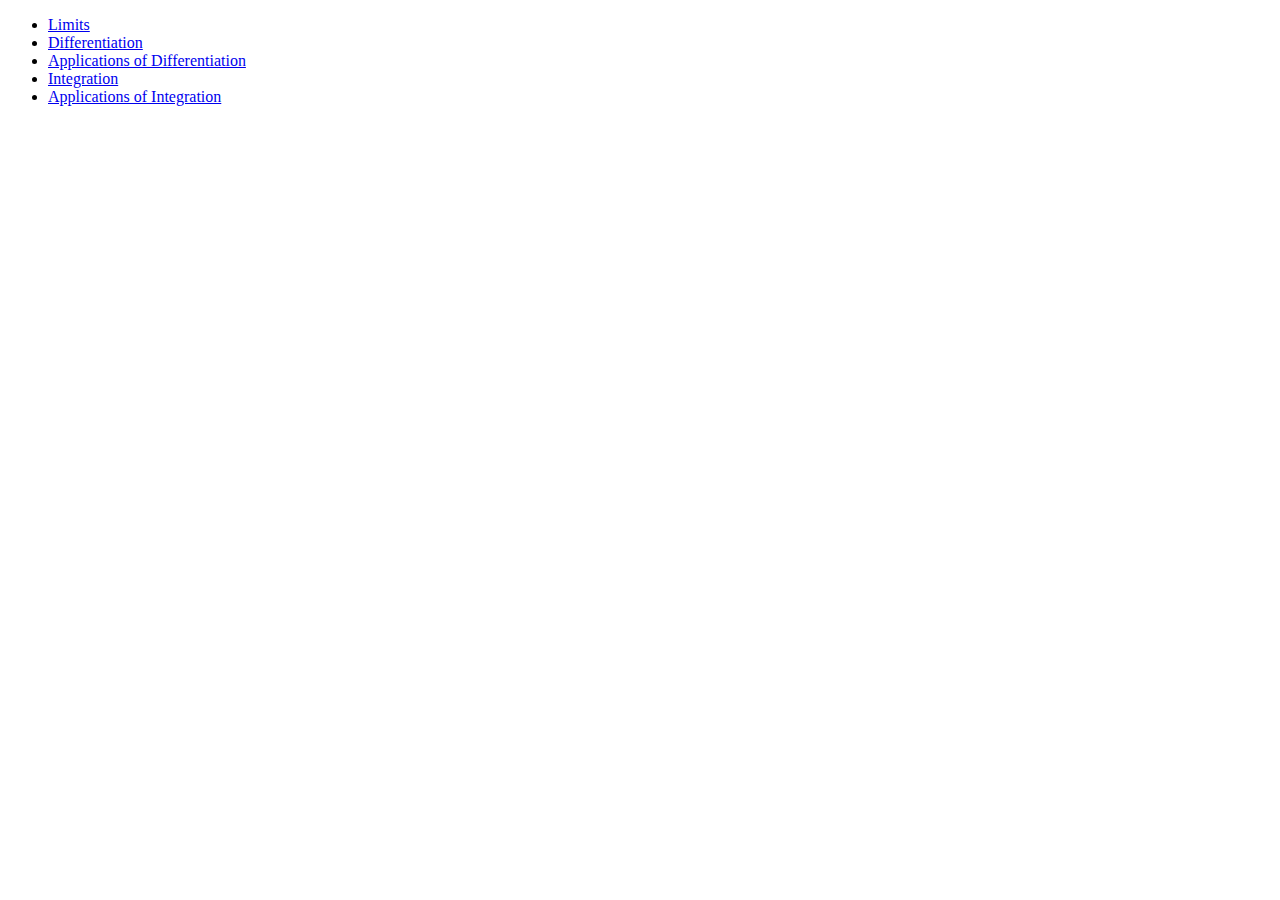
==== CalcI/CalcI.html @ 09ce144e "added new directories, better structure for everything." ====
<!DOCTYPE html>
<html lang="en">
<head>
    <meta charset="UTF-8">
    <meta http-equiv="X-UA-Compatible" content="IE=edge">
    <meta name="viewport" content="width=device-width, initial-scale=1.0">
    <title>Calculus I</title>
</head>
<body>
    <ul>
        <li><a href="limits.html">Limits</a></li>
        <li><a href="Differentiation.html">Differentiation</a></li>
        <li><a href="DifferentApps.html">Applications of Differentiation</a></li>
        <li><a href="Integration.html">Integration</a></li>
        <li><a href="IntApps.html">Applications of Integration</a></li>
    </ul>
</body>
</html>
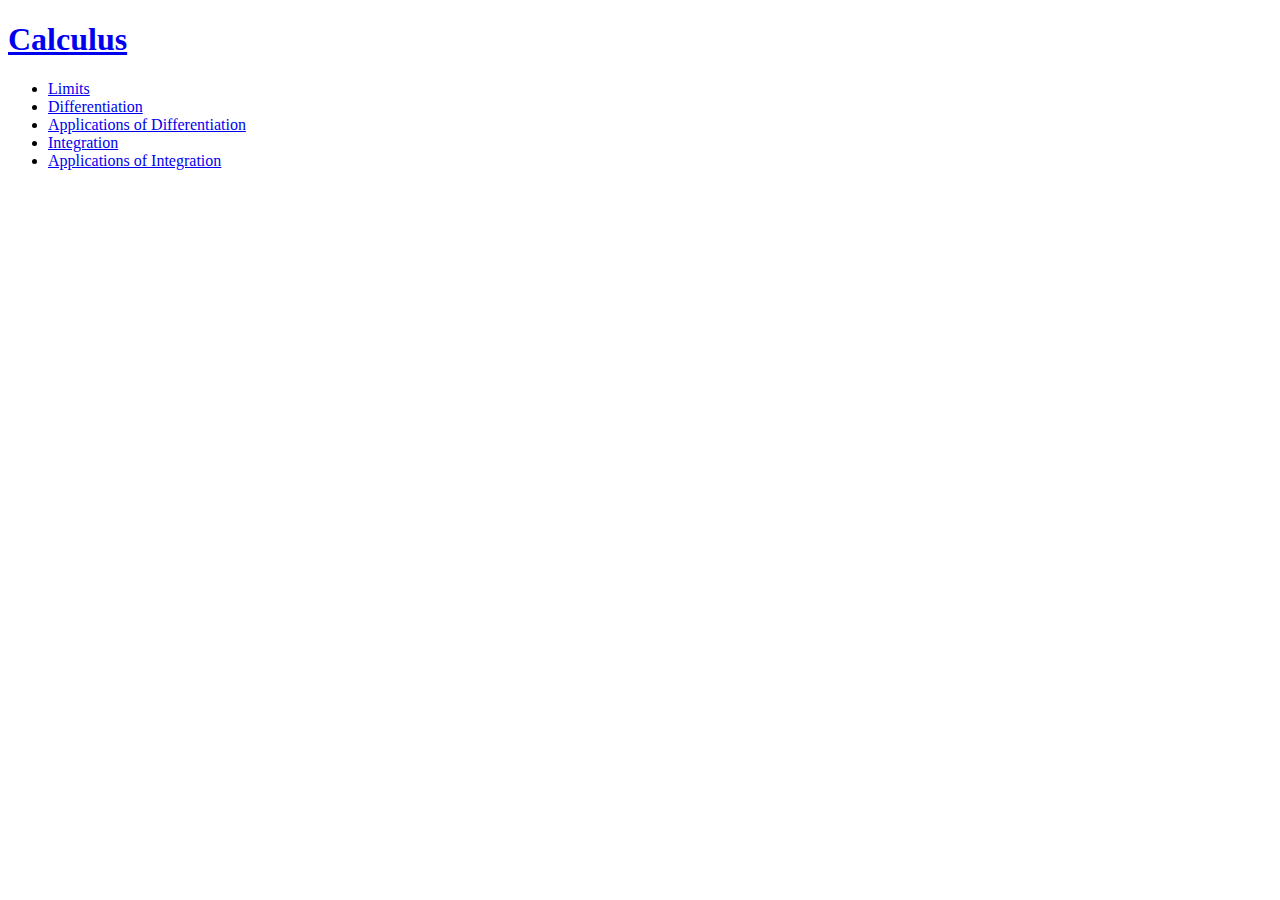
==== commit 5294c93e: "Fixed routing between index and sub topic files." ====
--- a/CalcI/CalcI.html
+++ b/CalcI/CalcI.html
@@ -7,6 +7,7 @@
     <title>Calculus I</title>
 </head>
 <body>
+    <h1><a href="../index.html">Calculus</a></h1>
     <ul>
         <li><a href="limits.html">Limits</a></li>
         <li><a href="Differentiation.html">Differentiation</a></li>
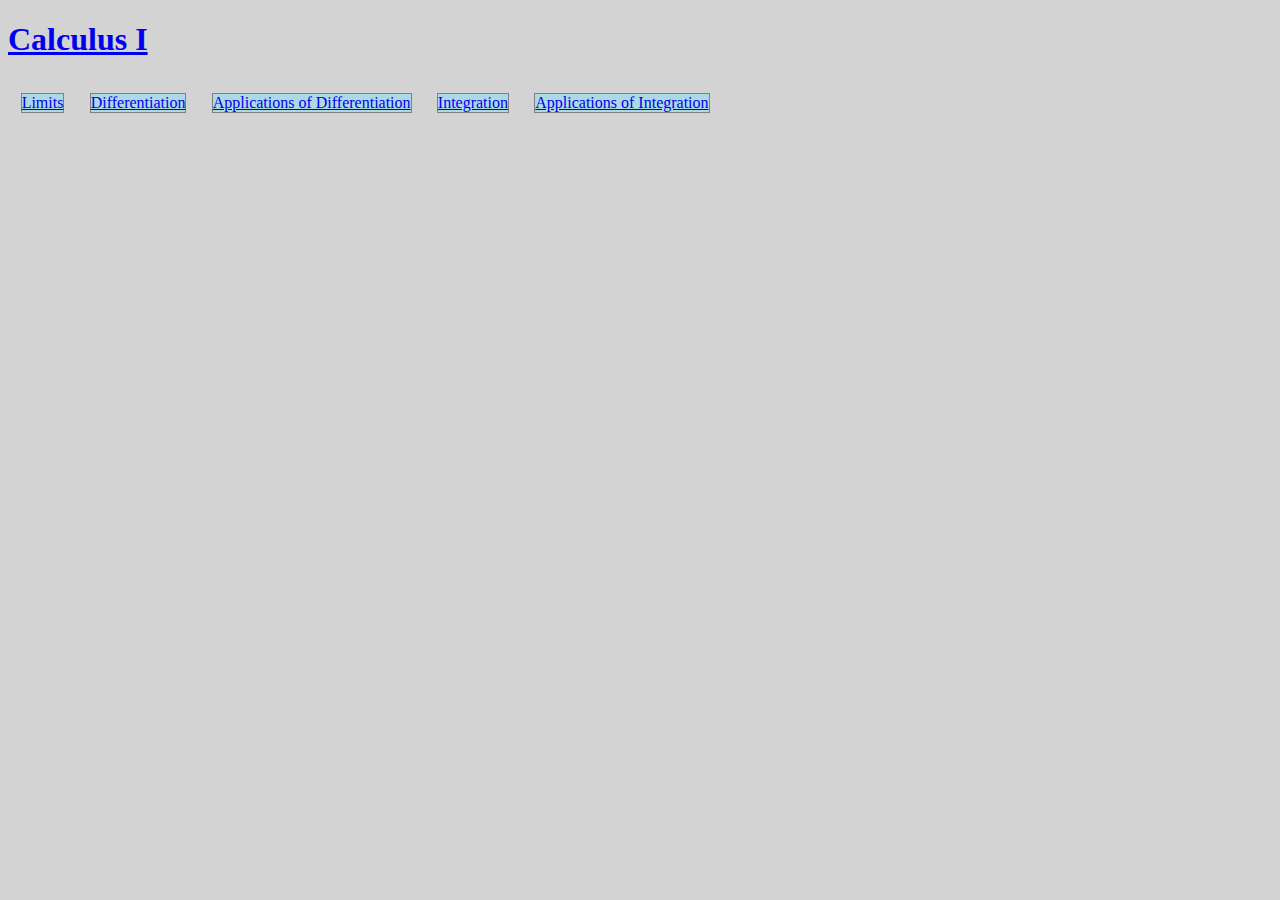
==== commit 9b4b555e: "added more excercises to list, experimented with styles" ====
--- a/CalcI/CalcI.html
+++ b/CalcI/CalcI.html
@@ -4,16 +4,17 @@
     <meta charset="UTF-8">
     <meta http-equiv="X-UA-Compatible" content="IE=edge">
     <meta name="viewport" content="width=device-width, initial-scale=1.0">
+    <link rel="stylesheet" href="../css/styles.css">
     <title>Calculus I</title>
 </head>
 <body>
-    <h1><a href="../index.html">Calculus</a></h1>
-    <ul>
-        <li><a href="limits.html">Limits</a></li>
-        <li><a href="Differentiation.html">Differentiation</a></li>
-        <li><a href="DifferentApps.html">Applications of Differentiation</a></li>
-        <li><a href="Integration.html">Integration</a></li>
-        <li><a href="IntApps.html">Applications of Integration</a></li>
-    </ul>
+    <h1><a href="../index.html">Calculus I</a></h1>
+    <div id="container">
+        <div class="calcItopics"><a href="limits.html">Limits</a></div>
+        <div class="calcItopics"><a href="Differentiation.html">Differentiation</a></div>
+        <div class="calcItopics"><a href="DifferentApps.html">Applications of Differentiation</a></div>
+        <div class="calcItopics"><a href="Integration.html">Integration</a></div>
+        <div class="calcItopics"><a href="IntApps.html">Applications of Integration</a></div>
+    </div>
 </body>
 </html>--- a/css/styles.css
+++ b/css/styles.css
@@ -0,0 +1,94 @@
+body{
+    background-color: lightgrey;
+}
+
+.calcItopics {
+    background-color: lightblue;
+    border: 1px solid grey;
+    margin: 1%;
+}
+
+#container{
+    display: flex;
+}
+
+#box{
+    display: flex;
+}
+#ExcerciseList2_3{
+    background-color: lightblue;
+    border: 1px solid grey;
+    border-radius: 10px;
+    height:fit-content;
+    width: 250px;
+    margin: 5px;
+}
+#ExcerciseList2_4{
+    background-color: lightblue;
+    border: 1px solid grey;
+    border-radius: 10px;
+    width: 500px;
+    margin: 5px;
+}
+#ExcerciseList2_5{
+    background-color: lightblue;
+    border: 1px solid grey;
+    border-radius: 10px;
+    width: 500px;
+    margin: 5px;
+}
+
+.Two_3Sol{
+    background-color: white;
+    color: rgb(10, 173, 10);
+    overflow: hidden;
+    display: none;
+    border-radius: 5%;
+    width: fit-content;
+    border: 1px solid black;
+    margin: auto;
+}
+
+.Two_3{
+    background-color: white;
+    border-radius: 5%;
+    width: auto;
+    height: 5%;
+    border: 1% solid black;
+    margin: 5%;
+}
+.Two_3:hover{
+    border-color: lightgreen;
+}
+.Two_4{
+    background-color: white;
+    border-radius: 5%;
+    border: 1% solid black;
+    margin: 5%;
+}
+
+.Two_4:hover{
+    border-color: lightgreen;
+}
+
+.Two_4Sol{
+    background-color: white;
+    color: rgb(10, 173, 10);
+    overflow: hidden;
+    display: none;
+    border-radius: 5%;
+    width: 65%;
+    border: 1px solid black;
+    margin: auto;
+}
+
+footer{
+    background-color: lightblue;
+}
+.Two_3_list{
+    list-style-type: upper-alpha;
+    justify-content: left;
+}
+li{
+    text-align: left;
+}